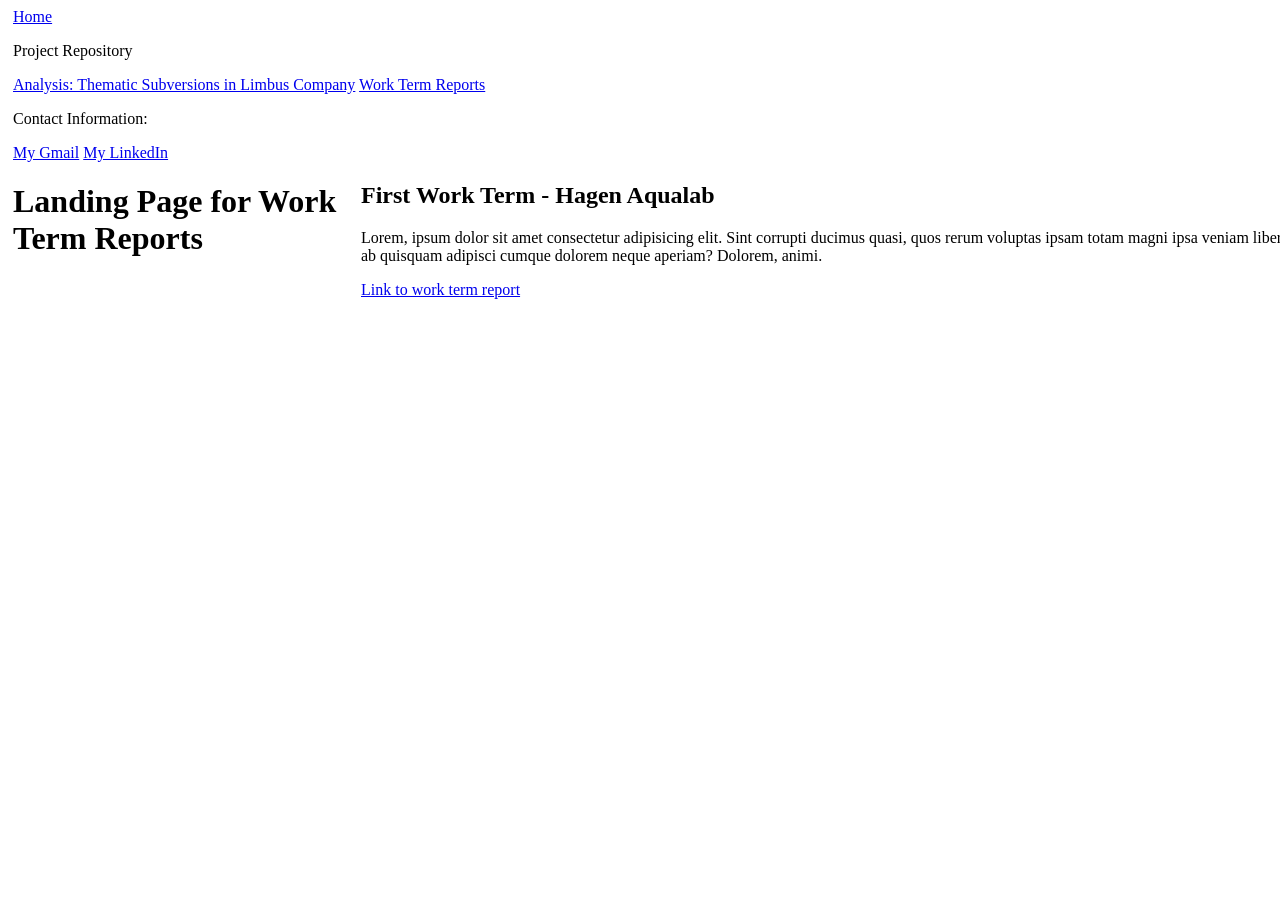
==== Co-op Work Term Report/landing-page.html @ 8d8a6857 "ported markdown text to html and added skeletons of the pages and css styling" ====
<!-- Landing page for all co-op work term reports -->
<!DOCTYPE html>
<html>
    <head>
        <meta charset="utf-8">
        <title>Work term reports landing page</title>
        <meta name="description" content="The homepage for the work term reports">
        <meta name="viewport" content="width=device-width, initial-scale=1">
        <link rel="stylesheet" href="stylesheet.css">
    </head>
    <body>
        <header>
            <a id="home-link" href="index.html">Home</a>
            <section>
                <p>Project Repository</p>
                <a href="Web Design Final Project/home.html">Analysis: Thematic Subversions in Limbus Company</a>
                <a href="Co-op Work Term Report/landing-page.html">Work Term Reports</a>
            </section>
            <section>
                <p>Contact Information:</p>
                <a href="amshu06@gmail.com">My Gmail</a>
                <a href="http://www.linkedin.com/in/amrthaamshu-bhat">My LinkedIn</a>
            </section>
        </header>
        <main>
            <h1>Landing Page for Work Term Reports</h1>
            <section>
                <h2>First Work Term - Hagen Aqualab</h2>
                <p>
                    Lorem, ipsum dolor sit amet consectetur adipisicing elit. Sint corrupti ducimus quasi, quos rerum voluptas ipsam totam magni ipsa veniam libero ab quisquam adipisci cumque dolorem neque aperiam? Dolorem, animi.
                </p>
                <a href="work-term-one-uog.html">Link to work term report</a>
            </section>
        </main>
    </body>
</html>
---- Co-op Work Term Report/stylesheet.css ----
/* 
Global stylesheet for all the work term reports 
*/

body{
    color: black;
    padding: 0px 5px;
}

main{
    display: flex;
    width: 100vw;
    height: auto;
}

#home-link{
    max-width: 10vw;
}
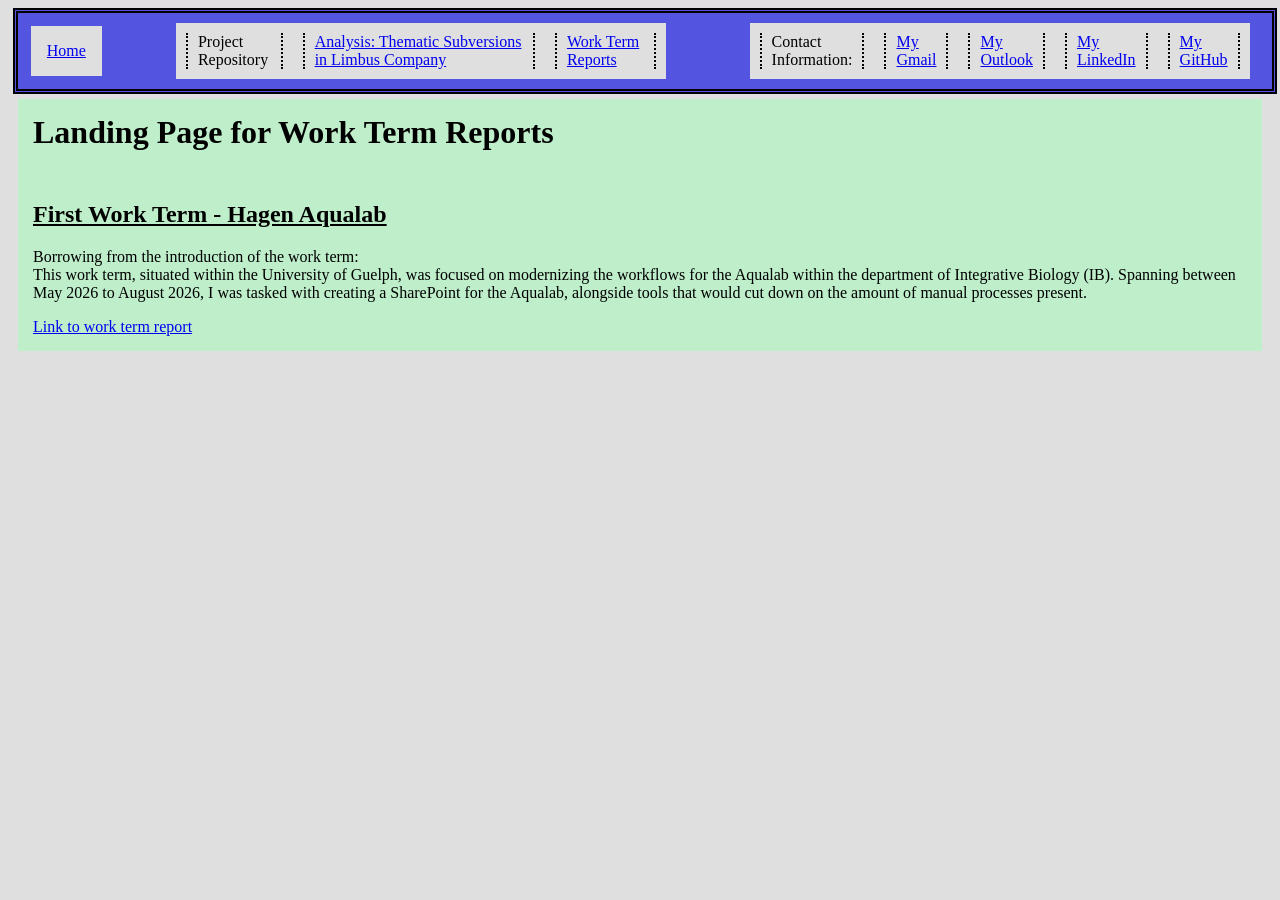
==== commit 8a8c67d5: "made workterm report" ====
--- a/Co-op Work Term Report/landing-page.html
+++ b/Co-op Work Term Report/landing-page.html
@@ -6,20 +6,22 @@
         <title>Work term reports landing page</title>
         <meta name="description" content="The homepage for the work term reports">
         <meta name="viewport" content="width=device-width, initial-scale=1">
-        <link rel="stylesheet" href="stylesheet.css">
+        <link rel="stylesheet" href="../core-theme.css">
     </head>
     <body>
-        <header>
-            <a id="home-link" href="index.html">Home</a>
-            <section>
+         <header>
+            <a id="home-link" href="../index.html">Home</a>
+            <section id="header-subfield">
                 <p>Project Repository</p>
-                <a href="Web Design Final Project/home.html">Analysis: Thematic Subversions in Limbus Company</a>
-                <a href="Co-op Work Term Report/landing-page.html">Work Term Reports</a>
+                <a href="../Web Design Final Project/home.html">Analysis: Thematic Subversions in Limbus Company</a>
+                <a href="landing-page.html">Work Term Reports</a>
             </section>
-            <section>
+            <section id="header-subfield">
                 <p>Contact Information:</p>
-                <a href="amshu06@gmail.com">My Gmail</a>
+                <a href="mailto:amshu06@gmail.com">My Gmail</a>
+                <a href="mailto:amrthaam@uoguelph.ca">My Outlook</a>
                 <a href="http://www.linkedin.com/in/amrthaamshu-bhat">My LinkedIn</a>
+                <a href="https://github.com/Amshu-Bhat">My GitHub</a>
             </section>
         </header>
         <main>
@@ -27,7 +29,8 @@
             <section>
                 <h2>First Work Term - Hagen Aqualab</h2>
                 <p>
-                    Lorem, ipsum dolor sit amet consectetur adipisicing elit. Sint corrupti ducimus quasi, quos rerum voluptas ipsam totam magni ipsa veniam libero ab quisquam adipisci cumque dolorem neque aperiam? Dolorem, animi.
+                    Borrowing from the introduction of the work term:<br>
+                    This work term, situated within the University of Guelph, was focused on modernizing the workflows for the Aqualab within the department of Integrative Biology (IB). Spanning between May 2026 to August 2026, I was tasked with creating a SharePoint for the Aqualab, alongside tools that would cut down on the amount of manual processes present.
                 </p>
                 <a href="work-term-one-uog.html">Link to work term report</a>
             </section>
--- a/core-theme.css
+++ b/core-theme.css
@@ -0,0 +1,111 @@
+/* 
+Stylesheet for any misc pages that are not a part of a project, like the landing page.
+*/
+
+/* :root{
+    
+} */
+
+body{
+    color: black;
+    background-color: rgba(220, 220, 220, 0.9); 
+    padding: 0px 5px;
+}
+
+
+header{
+    display: inline flex;
+    vertical-align: middle;
+    flex-wrap: nowrap;
+    border: thick double black;
+    padding-left: 1vw;
+    padding-right: 1vw;
+    gap: 5vw;
+    top: 0;
+    justify-content: space-between;
+    align-items: center;
+    width: 96vw;
+    background-color: #5355e0;
+    position: sticky;
+    max-height: 10vh;
+    z-index: 9999;
+}
+
+#header-subfield{
+    margin: 10px;
+    display: flex;
+    align-items: center;
+    justify-content: space-evenly;
+    background-color: #dfdfdf;
+    width: fit-content;
+
+}
+
+#header-subfield > *{
+    border-right: 2px dotted black;
+    border-left: 2px dotted black;
+    margin: 10px;
+    padding: 0px 10px;
+}
+
+
+#home-link{
+    height: 100%;
+    flex-grow: 0;
+    max-width: 20vw;
+    background-color: #dfdfdf;
+    padding: 16px 16px;
+
+
+}
+
+main{
+    flex-flow: column;
+    display: flex;
+    height:auto;
+    height: fit-content;
+    position: relative;
+    margin: 5px;
+    background-color: #beeeca;
+    color: #000000;
+}
+
+main > *{
+    margin: 15px 15px;
+}
+
+#table-of-contents{
+    display: inline flex;
+    flex-direction: column;
+}
+
+h2{
+    font-weight: bold;
+    text-decoration: underline;
+}
+
+
+li{
+    padding-bottom: 10px;
+}
+
+figure{
+    display: flex;
+	align-self: center;
+	flex-direction: column;
+	max-height: auto;
+}
+
+figure > img{
+    object-fit: cover;
+	align-self: center;
+	max-height: inherit;
+	max-width: 50%;
+}
+
+figcaption{
+    align-self: center;
+	max-width: inherit;
+	max-height: inherit;
+	font-size: medium;
+}
